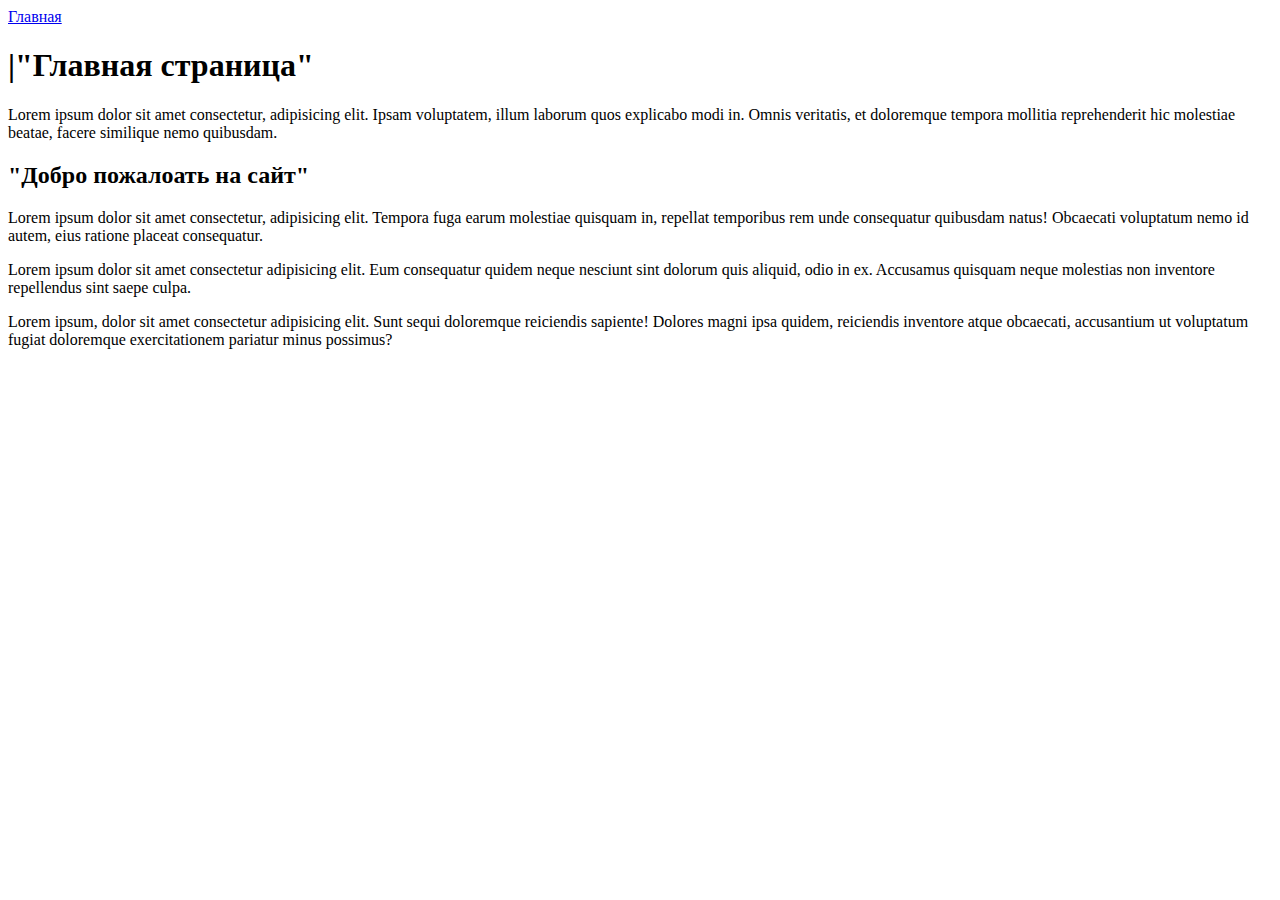
==== lesson_1/index.html @ 44f5ae2e "lesson1" ====
<!DOCTYPE html>
<html lang="en">

<head>
    <meta charset="UTF-8">
    <meta http-equiv="X-UA-Compatible" content="IE=edge">
    <meta name="viewport" content="width=device-width, initial-scale=1.0">
    <title>Document</title>
</head>
<a href="#"> Главная </a>

<h1>
    |"Главная страница"
</h1>


<body>

    <p>
        Lorem ipsum dolor sit amet consectetur, adipisicing elit. Ipsam voluptatem, illum laborum quos explicabo modi in. Omnis veritatis, et doloremque tempora mollitia reprehenderit hic molestiae beatae, facere similique nemo quibusdam.
    </p>
    <h2> "Добро пожалоать на сайт"</h2>
    <p> Lorem ipsum dolor sit amet consectetur, adipisicing elit. Tempora fuga earum molestiae quisquam in, repellat temporibus rem unde consequatur quibusdam natus! Obcaecati voluptatum nemo id autem, eius ratione placeat consequatur.
        <p>
            Lorem ipsum dolor sit amet consectetur adipisicing elit. Eum consequatur quidem neque nesciunt sint dolorum quis aliquid, odio in ex. Accusamus quisquam neque molestias non inventore repellendus sint saepe culpa. </p>
    </p>
    <p> Lorem ipsum, dolor sit amet consectetur adipisicing elit. Sunt sequi doloremque reiciendis sapiente! Dolores magni ipsa quidem, reiciendis inventore atque obcaecati, accusantium ut voluptatum fugiat doloremque exercitationem pariatur minus possimus?</p>

</body>

</html>
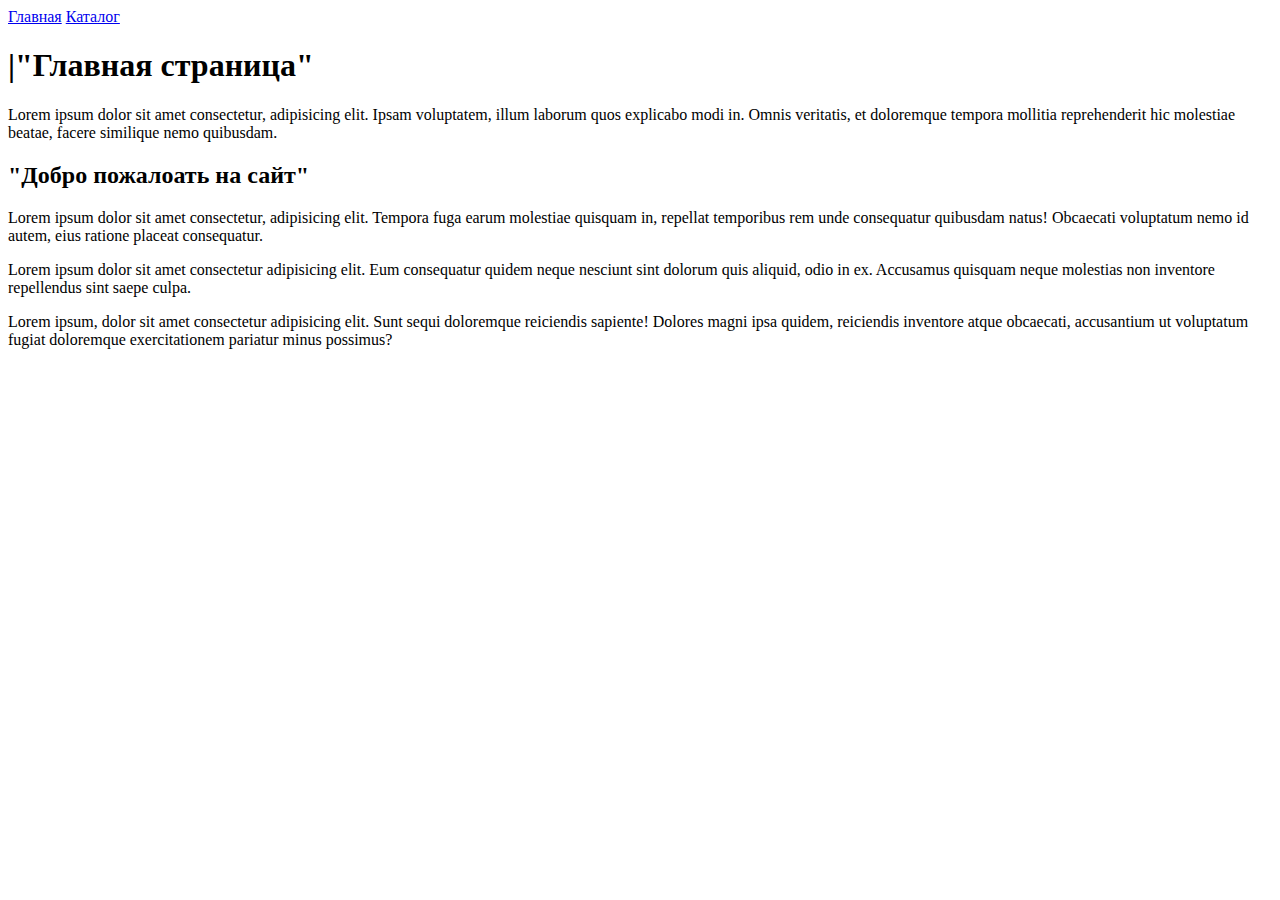
==== commit 8686f7af: "edit lesson" ====
--- a/lesson_1/index.html
+++ b/lesson_1/index.html
@@ -1,30 +1,37 @@
 <!DOCTYPE html>
-<html lang="en">
+<html lang="ru">
 
 <head>
     <meta charset="UTF-8">
     <meta http-equiv="X-UA-Compatible" content="IE=edge">
     <meta name="viewport" content="width=device-width, initial-scale=1.0">
-    <title>Document</title>
+    <title>Сайт</title>
 </head>
-<a href="#"> Главная </a>
-
-<h1>
-    |"Главная страница"
-</h1>
-
+<nav>
+    <a href="../index.html"> Главная</a>
+    <a href="./catalog/catalog.html"> Каталог</a>
+</nav>
 
 <body>
+    <h1>
+        |"Главная страница"
+    </h1>
 
     <p>
         Lorem ipsum dolor sit amet consectetur, adipisicing elit. Ipsam voluptatem, illum laborum quos explicabo modi in. Omnis veritatis, et doloremque tempora mollitia reprehenderit hic molestiae beatae, facere similique nemo quibusdam.
     </p>
+
     <h2> "Добро пожалоать на сайт"</h2>
+
     <p> Lorem ipsum dolor sit amet consectetur, adipisicing elit. Tempora fuga earum molestiae quisquam in, repellat temporibus rem unde consequatur quibusdam natus! Obcaecati voluptatum nemo id autem, eius ratione placeat consequatur.
-        <p>
-            Lorem ipsum dolor sit amet consectetur adipisicing elit. Eum consequatur quidem neque nesciunt sint dolorum quis aliquid, odio in ex. Accusamus quisquam neque molestias non inventore repellendus sint saepe culpa. </p>
     </p>
-    <p> Lorem ipsum, dolor sit amet consectetur adipisicing elit. Sunt sequi doloremque reiciendis sapiente! Dolores magni ipsa quidem, reiciendis inventore atque obcaecati, accusantium ut voluptatum fugiat doloremque exercitationem pariatur minus possimus?</p>
+
+    <p>
+        Lorem ipsum dolor sit amet consectetur adipisicing elit. Eum consequatur quidem neque nesciunt sint dolorum quis aliquid, odio in ex. Accusamus quisquam neque molestias non inventore repellendus sint saepe culpa.
+    </p>
+
+    <p> Lorem ipsum, dolor sit amet consectetur adipisicing elit. Sunt sequi doloremque reiciendis sapiente! Dolores magni ipsa quidem, reiciendis inventore atque obcaecati, accusantium ut voluptatum fugiat doloremque exercitationem pariatur minus possimus?
+    </p>
 
 </body>
 
